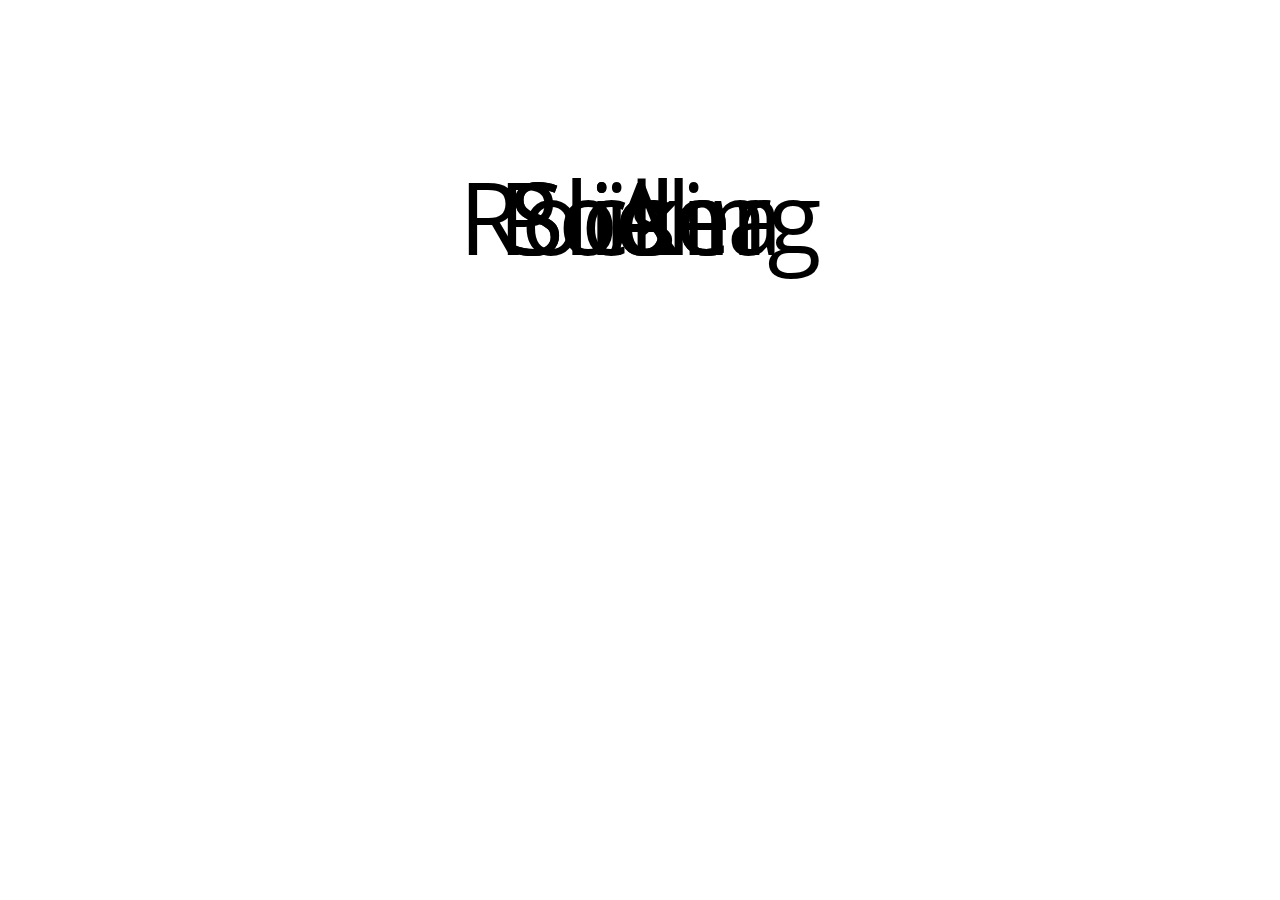
==== sample/index.html @ db56c974 "changed folder structure" ====
<!DOCTYPE html>
<html lang="en">
<head>
	<meta charset="UTF-8">
	<title>Pocha Slider - Beyond simple</title>
	<link rel="stylesheet" href="style.css">
</head>
<body>
<div class="slidercontainer">
<div class="slide">Pocha</div>
<div class="slide">Slider</div>
<div class="slide">is</div>
<div class="slide" data-stay="2000">A</div>
<div class="slide" data-stay="500">Rocking</div>
<div class="slide">Slider</div>
</div>

<script src="http://code.jquery.com/jquery-2.1.1.min.js"></script>
<script src="pochaslider.min.js"></script>
<script>
	
var x = $('.slide').pochaSlider({delay:2000});
	
</script>
</body>
</html>
---- sample/style.css ----
@font-face{
	font-family:'op-sans';
	src:url('opensans.ttf') format('truetype'),
	src:url('opensans.woff') format('woff');
}
body{
	font-family:'op-sans',sans-serif;
}
/*Pocha slider main Presentation*/


/*pocha slider sample css*/
.slidercontainer{
	position:relative;
	width:100%;
	text-align:center;
	margin-top:150px;
}
.slide{
	position:absolute;
	transition:all 1s;
	font-size:100px;
	width:100%;
	text-align:center;
}
.pochaslider-active{
opacity:1;
transform:scale(1);
}
.pochaslider-next{
	transform:scale(0);
	opacity:0;
}
.pochaslider-passed{
	transform:scale(3);
	opacity:0;
}
.pochaslider-idle{
	opacity:0;
}
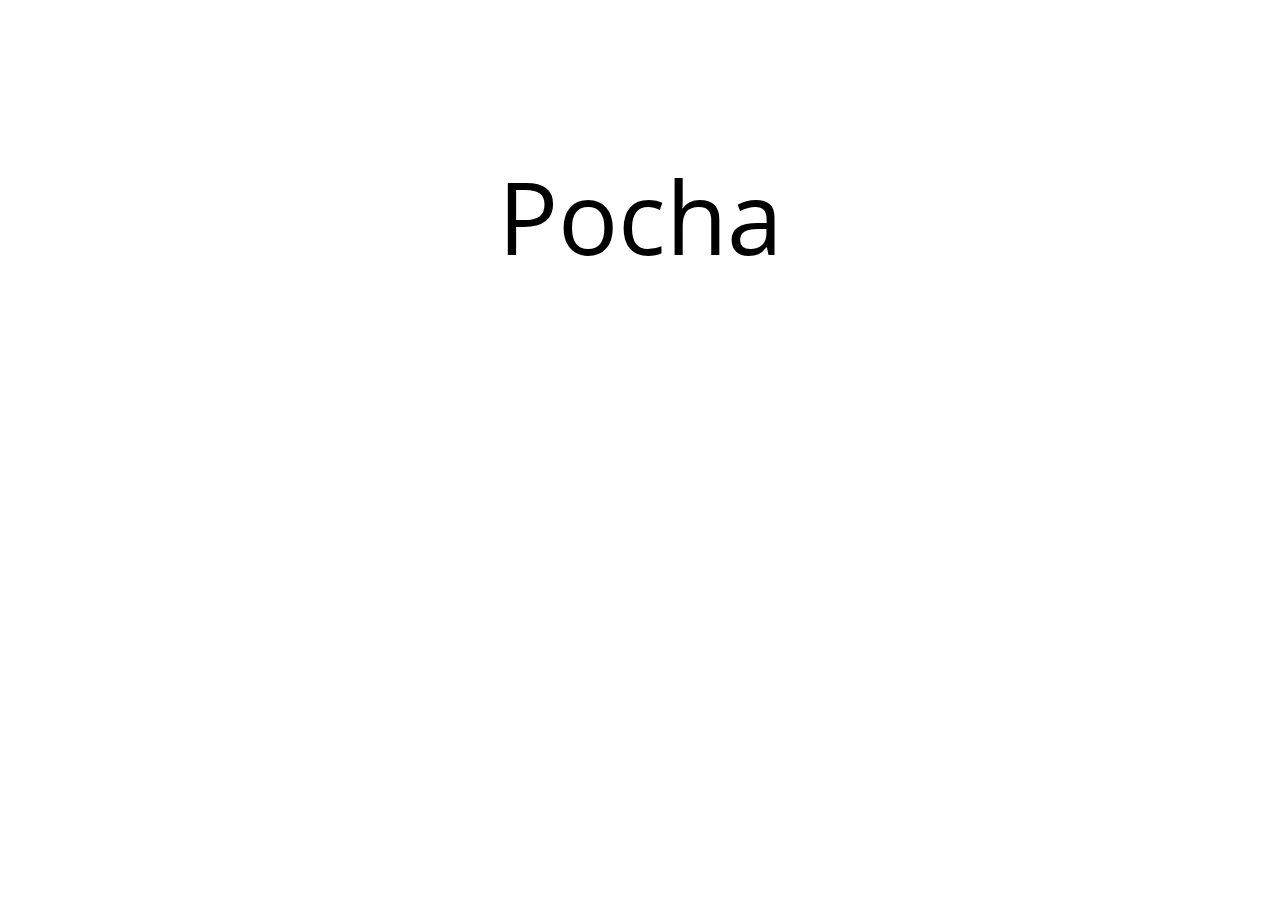
==== commit 0205b3b0: "fixed screwed up things again" ====
--- a/sample/index.html
+++ b/sample/index.html
@@ -16,7 +16,7 @@
 </div>
 
 <script src="http://code.jquery.com/jquery-2.1.1.min.js"></script>
-<script src="pochaslider.min.js"></script>
+<script src="../pochaslider.min.js"></script>
 <script>
 	
 var x = $('.slide').pochaSlider({delay:2000});
